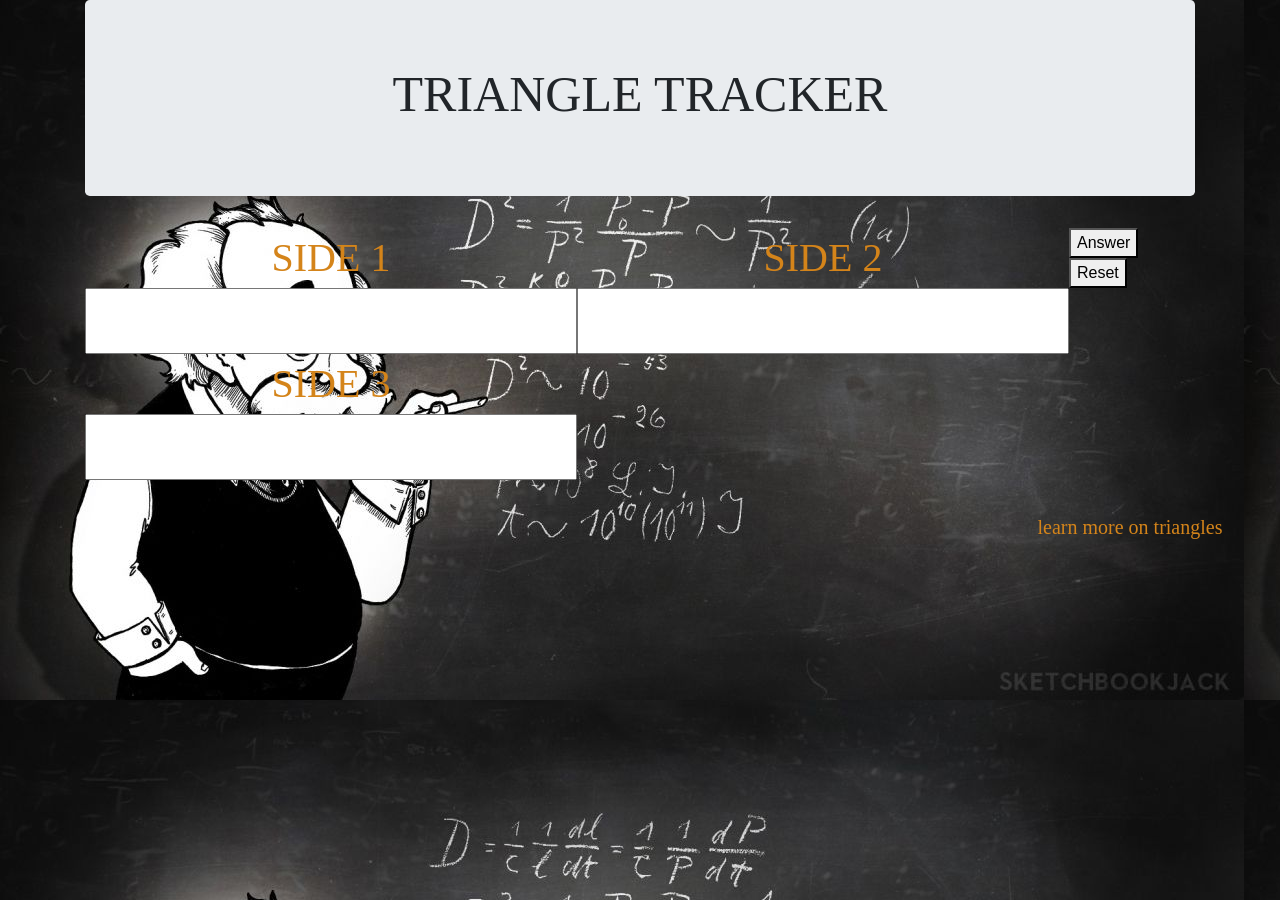
==== triangle-tracker.html @ 9f55115f "background image" ====
<!DOCTYPE html>
<html>

<head>
    <title>TRIANGLE TRACKER</title>
    <link rel="shortcut icon" href="image/8.png">
    <link rel="stylesheet" type="text/css" href="css/bootstrap.css">
    <link rel="stylesheet" type="text/css" href="css/style.css">
    <div class="container">
        <div class="jumbotron">
            <h1> TRIANGLE TRACKER</h1>
        </div>


</head>

<body>



    <p1> SIDE 1
        <br> <input type="number" id="first"></br></p1>

    <p2>SIDE 2
        <br> <input type="number" id="second"></br>
    </p2>


    <p3> SIDE 3
        <br> <input type="number" id="third"></br>
    </p3>

    <div class="btn-group-vertical" role="group" aria-label="....">
        <button type="button" name="button"
            onclick="calculate();document.getElementById('show').style.display='block'">Answer </button>



        <button type="button" name="button"
            onclick="document.getElementById('first').value = ''; document.getElementById('second').value = ''; document.getElementById('third').value = ''; document.getElementById('show').style.display='none' ">Reset</button>
    </div>

    </div>
</div>




    <script src="js/script.js"></script>
    <p4><iframe src="https://www.youtube.com/embed/AA6RfgP-AHU" frameborder="0"
            allow="accelerometer; autoplay; encrypted-media; gyroscope; picture-in-picture" allowfullscreen></iframe>
        <br>learn more on triangles</p4>
</body>

</html>
---- css/style.css ----
@font-face {
    src: url(fonts/ZCOOLkuaile-Regular.ttf);
font-family: COO;
}
h1{
    text-align: center;
    font-size: 50px;
    font-family: COO
    
}

p1{
    font-size: 40px;
    font-family: COO;
    float: left;
    text-align: center;
    color : rgb(212, 132, 26);

}
p2{
    font-size: 40px;
    font-family: COO;
    float: left;
    text-align: center;
    color : rgb(212, 132, 26);
}
p3{
    font-size: 40px;
    font-family: COO;
    float: left;
    text-align: center;
    color : rgb(212, 132, 26);
}
p4{
    font-size: 20px;
    font-family: COO;
    float: right;
    text-align: center;
    color : rgb(212, 132, 26);
}
body{
    background-image: url(../image/pl.jpg) 
    
    
}
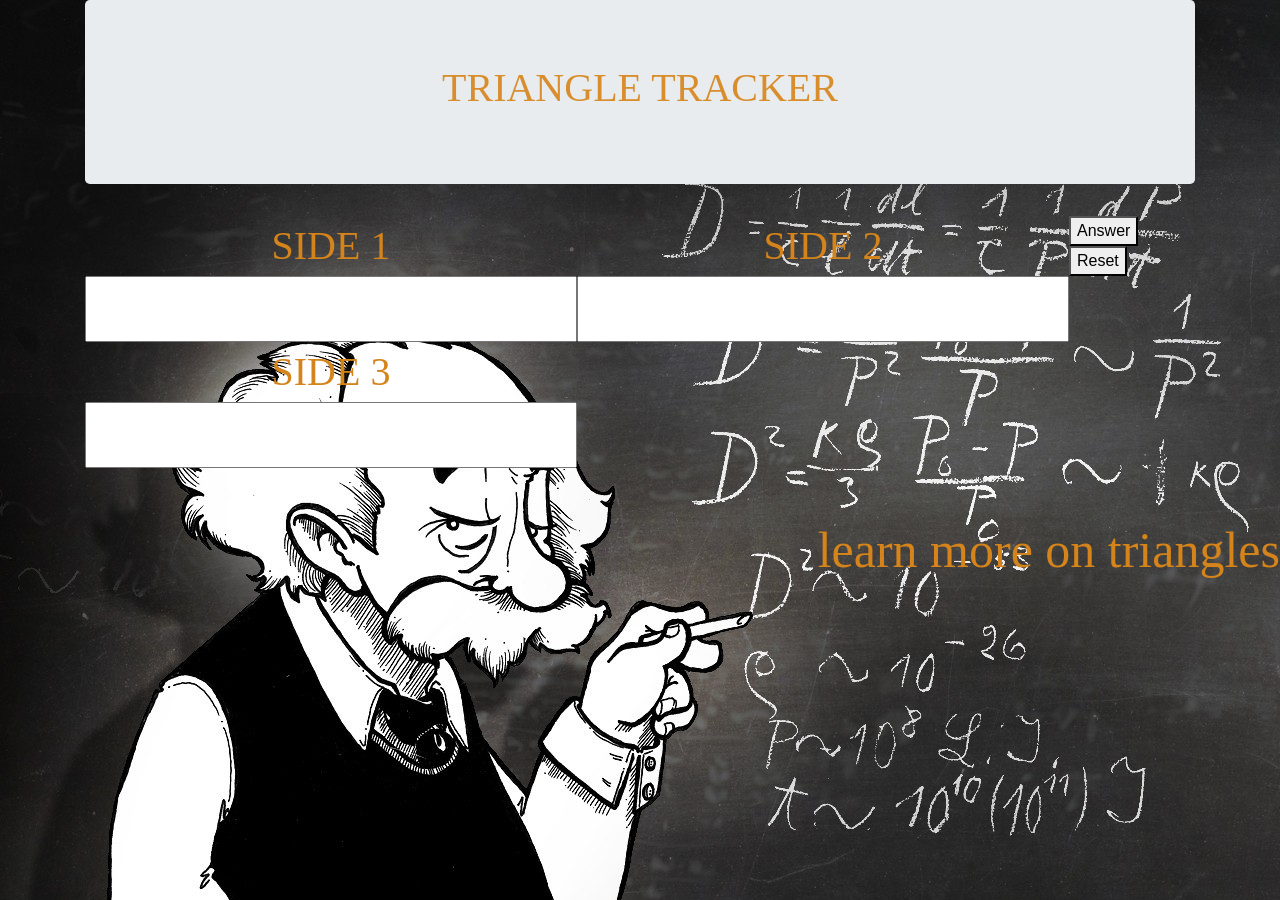
==== commit 66f48d99: "testing prompt and found that it is working" ====
--- a/triangle-tracker.html
+++ b/triangle-tracker.html
@@ -15,33 +15,34 @@
 </head>
 
 <body>
+    <form action="get">
+
+        <p1> SIDE 1
+            <br> <input type="number" id="first"></br></p1>
+
+        <p2>SIDE 2
+            <br> <input type="number" id="second"></br>
+        </p2>
+
+
+        <p3> SIDE 3
+            <br> <input type="number" id="third"></br>
+        </p3>
+
+        <div class="btn-group-vertical" role="group" aria-label="....">
+            <button type="button" value="button" onclick="calculate()">Answer </button>
 
 
 
-    <p1> SIDE 1
-        <br> <input type="number" id="first"></br></p1>
+            <button type="button" name="button" onclick="document.getElementById('first').value = ''; 
+        document.getElementById('second').value = ''; document.getElementById('third').value = ''; 
+        document.getElementById('show').style.display='none' ">Reset</button>
+        </div>
 
-    <p2>SIDE 2
-        <br> <input type="number" id="second"></br>
-    </p2>
-
-
-    <p3> SIDE 3
-        <br> <input type="number" id="third"></br>
-    </p3>
-
-    <div class="btn-group-vertical" role="group" aria-label="....">
-        <button type="button" name="button"
-            onclick="calculate();document.getElementById('show').style.display='block'">Answer </button>
-
-
-
-        <button type="button" name="button"
-            onclick="document.getElementById('first').value = ''; document.getElementById('second').value = ''; document.getElementById('third').value = ''; document.getElementById('show').style.display='none' ">Reset</button>
-    </div>
+        </div>
+    </form>
 
     </div>
-</div>
 
 
 
--- a/css/style.css
+++ b/css/style.css
@@ -2,12 +2,7 @@
     src: url(fonts/ZCOOLkuaile-Regular.ttf);
 font-family: COO;
 }
-h1{
-    text-align: center;
-    font-size: 50px;
-    font-family: COO
-    
-}
+
 
 p1{
     font-size: 40px;
@@ -32,14 +27,23 @@
     color : rgb(212, 132, 26);
 }
 p4{
-    font-size: 20px;
+    font-size: 50px;
     font-family: COO;
     float: right;
     text-align: center;
     color : rgb(212, 132, 26);
 }
 body{
-    background-image: url(../image/pl.jpg) 
+    background-image: url(../image/DSC100136298.jpg)
+
+}
+.jumbotron {
+    color: rgb(216, 142, 45);
+    text-align: center;
+    font-family: COO;
+    font-size: 45px;
+    
+}
     
     
-}
+
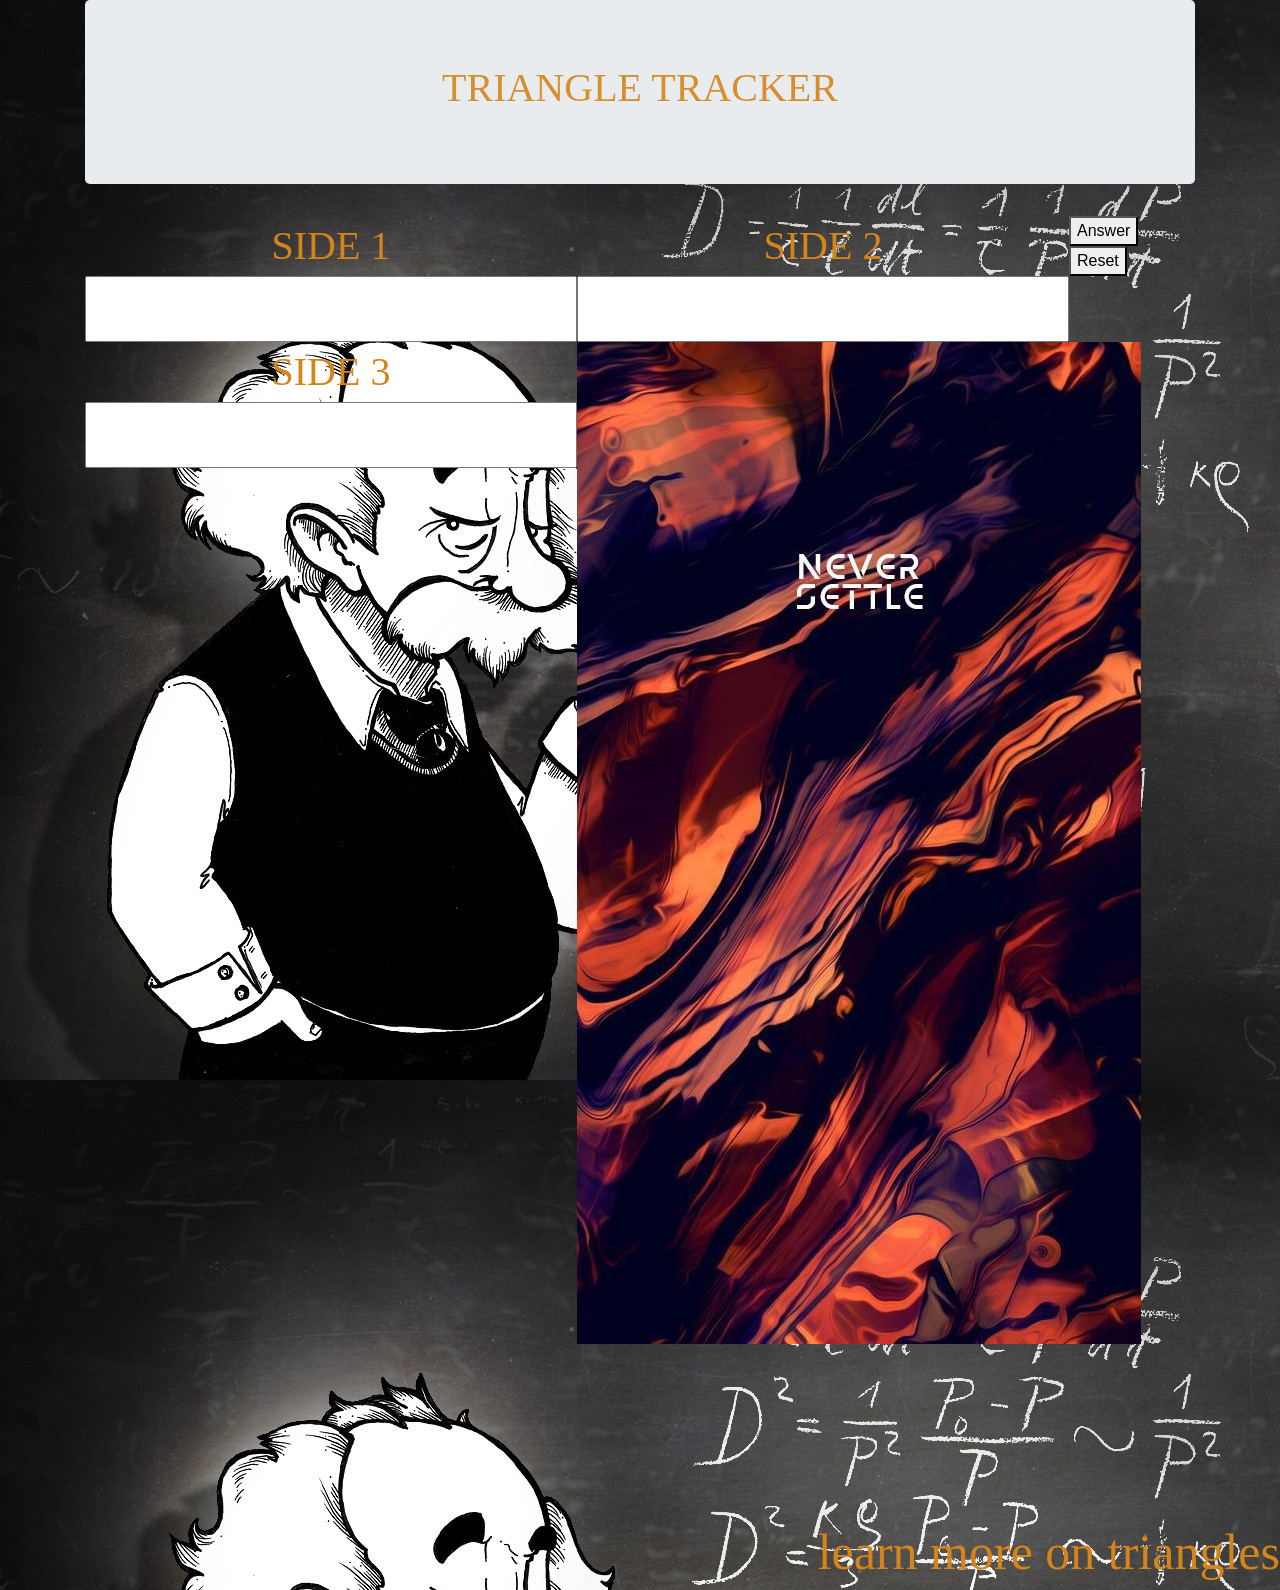
==== commit 134111ce: "new picture" ====
--- a/triangle-tracker.html
+++ b/triangle-tracker.html
@@ -10,7 +10,6 @@
         <div class="jumbotron">
             <h1> TRIANGLE TRACKER</h1>
         </div>
-
 
 </head>
 
@@ -38,7 +37,7 @@
         document.getElementById('second').value = ''; document.getElementById('third').value = ''; 
         document.getElementById('show').style.display='none' ">Reset</button>
         </div>
-
+<img src="image/tt.jpg">
         </div>
     </form>
 
@@ -47,7 +46,7 @@
 
 
 
-    <script src="js/script.js"></script>
+     <script src="js/script.js"></script>
     <p4><iframe src="https://www.youtube.com/embed/AA6RfgP-AHU" frameborder="0"
             allow="accelerometer; autoplay; encrypted-media; gyroscope; picture-in-picture" allowfullscreen></iframe>
         <br>learn more on triangles</p4>
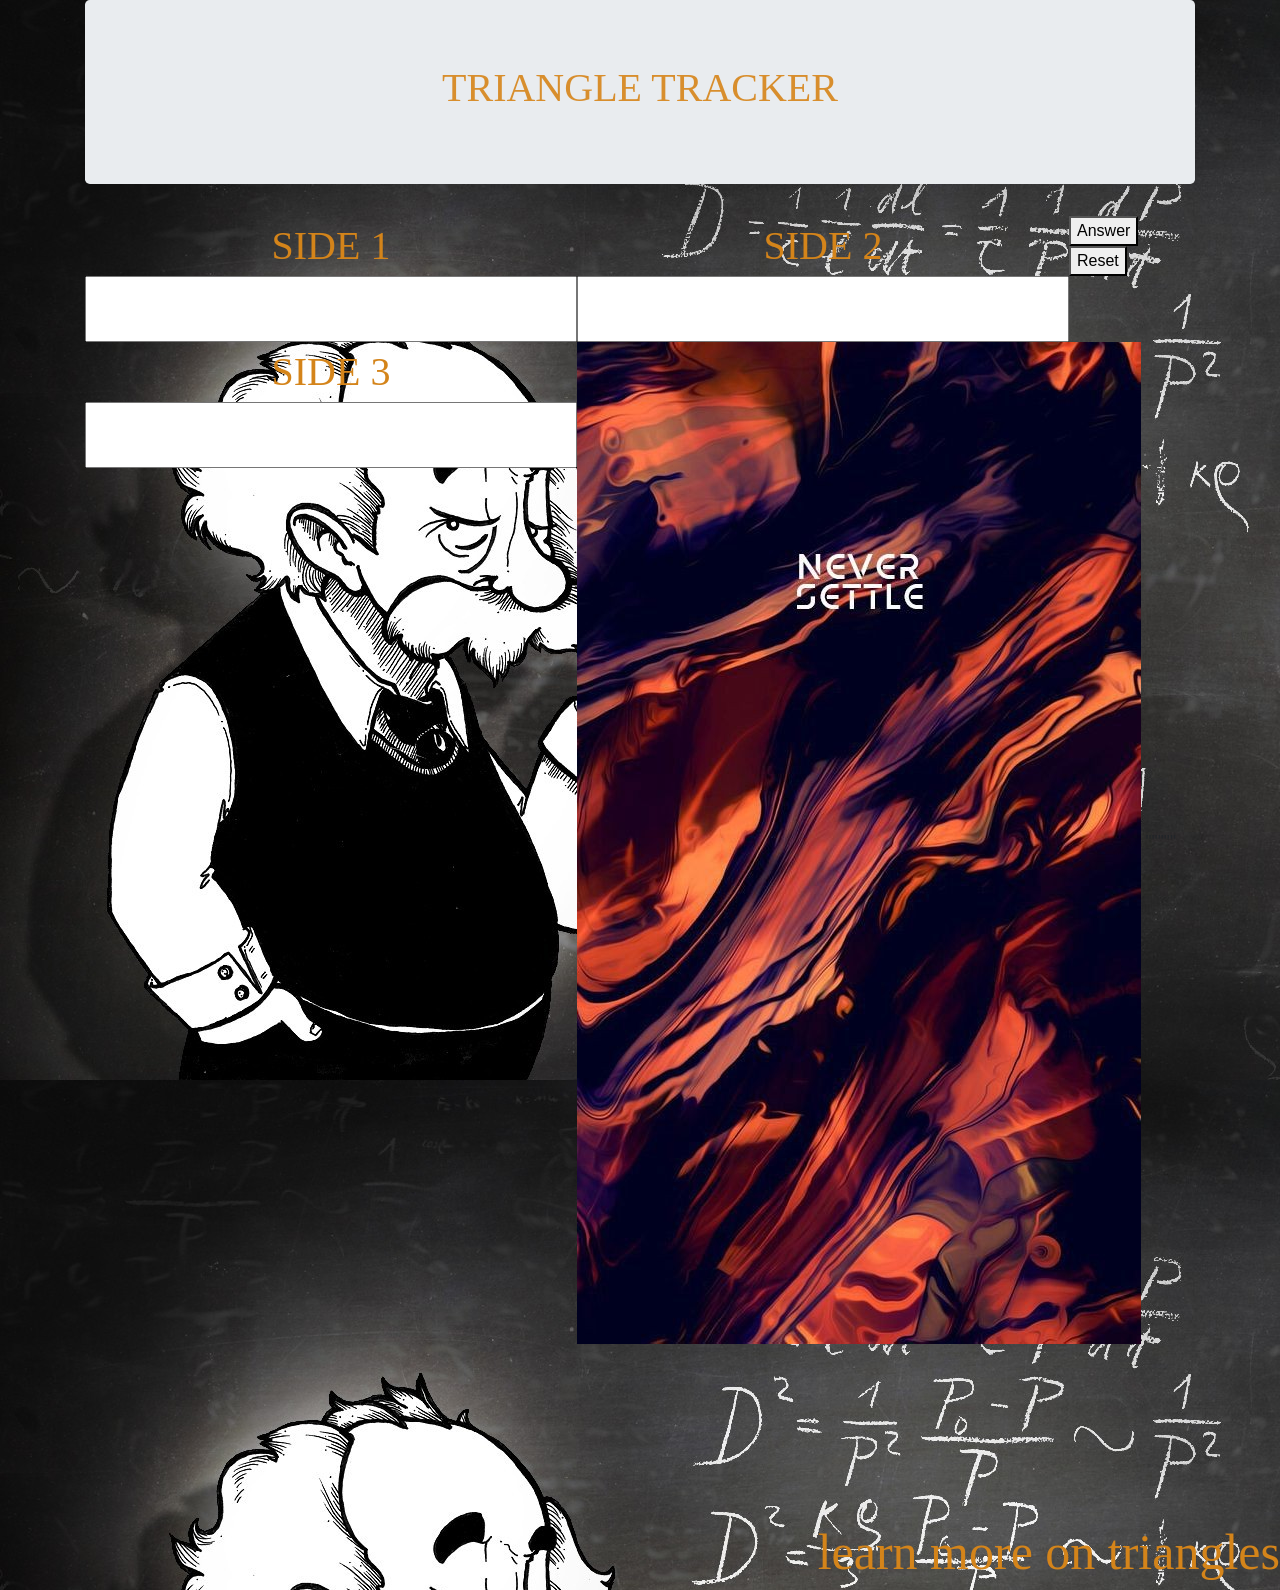
==== commit a75e30ae: "new commas" ====
--- a/triangle-tracker.html
+++ b/triangle-tracker.html
@@ -38,6 +38,7 @@
         document.getElementById('show').style.display='none' ">Reset</button>
         </div>
 <img src="image/tt.jpg">
+''''''''''
         </div>
     </form>
 
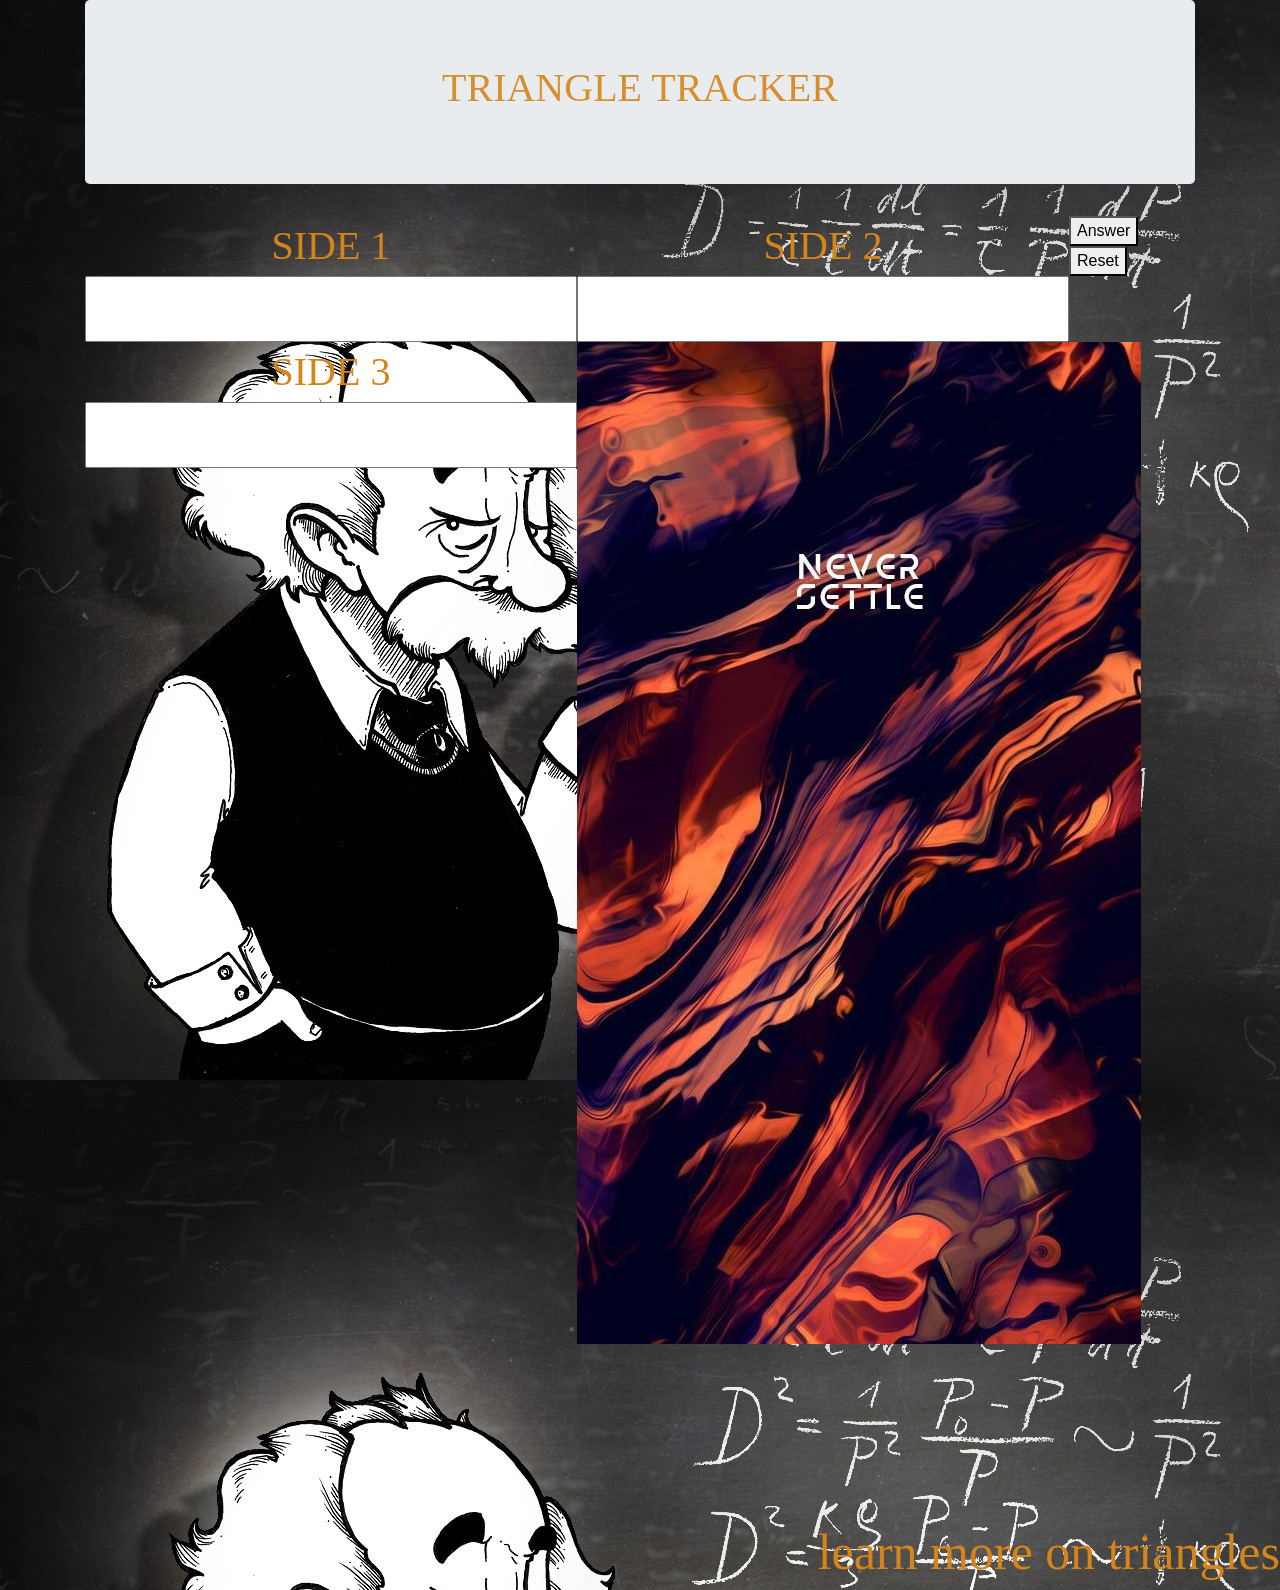
==== commit c6170727: "deleted coma" ====
--- a/triangle-tracker.html
+++ b/triangle-tracker.html
@@ -38,7 +38,7 @@
         document.getElementById('show').style.display='none' ">Reset</button>
         </div>
 <img src="image/tt.jpg">
-''''''''''
+
         </div>
     </form>
 
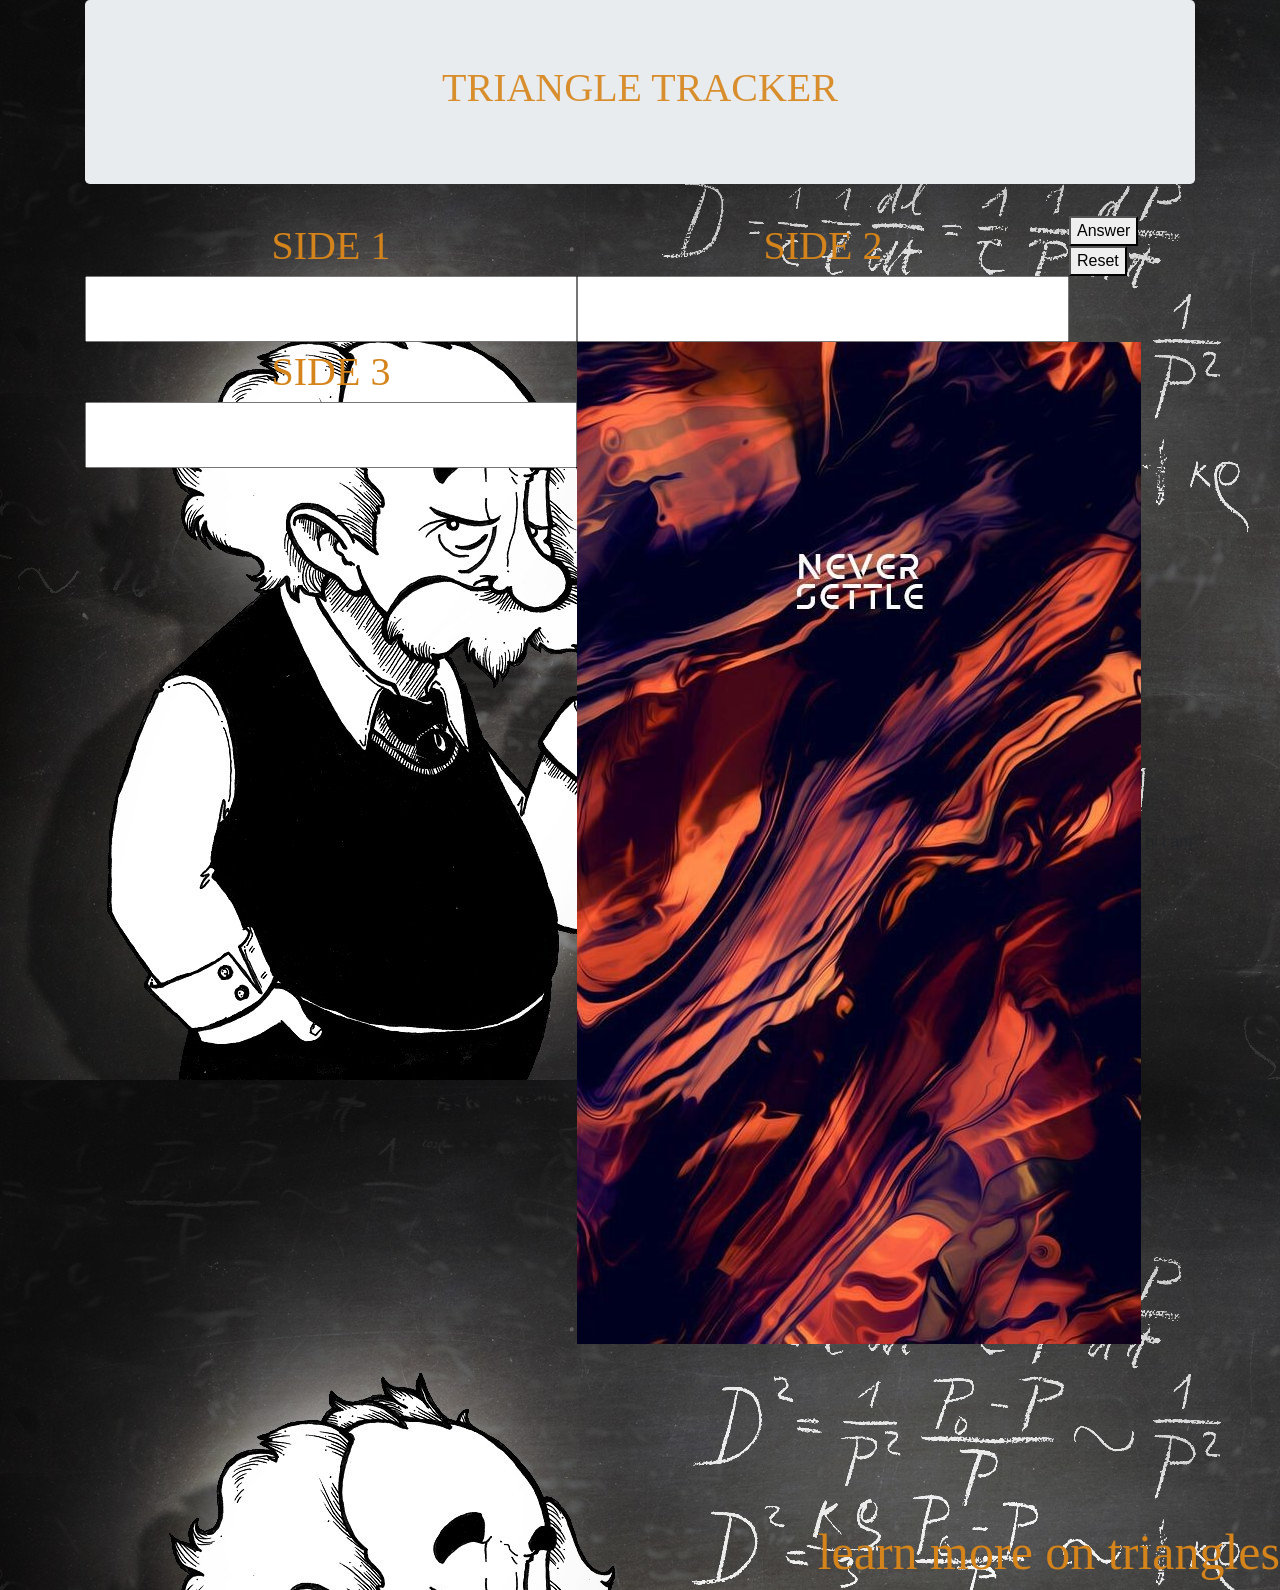
==== commit 819f3fff: "newmessage" ====
--- a/triangle-tracker.html
+++ b/triangle-tracker.html
@@ -38,7 +38,7 @@
         document.getElementById('show').style.display='none' ">Reset</button>
         </div>
 <img src="image/tt.jpg">
-
+hi i am
         </div>
     </form>
 
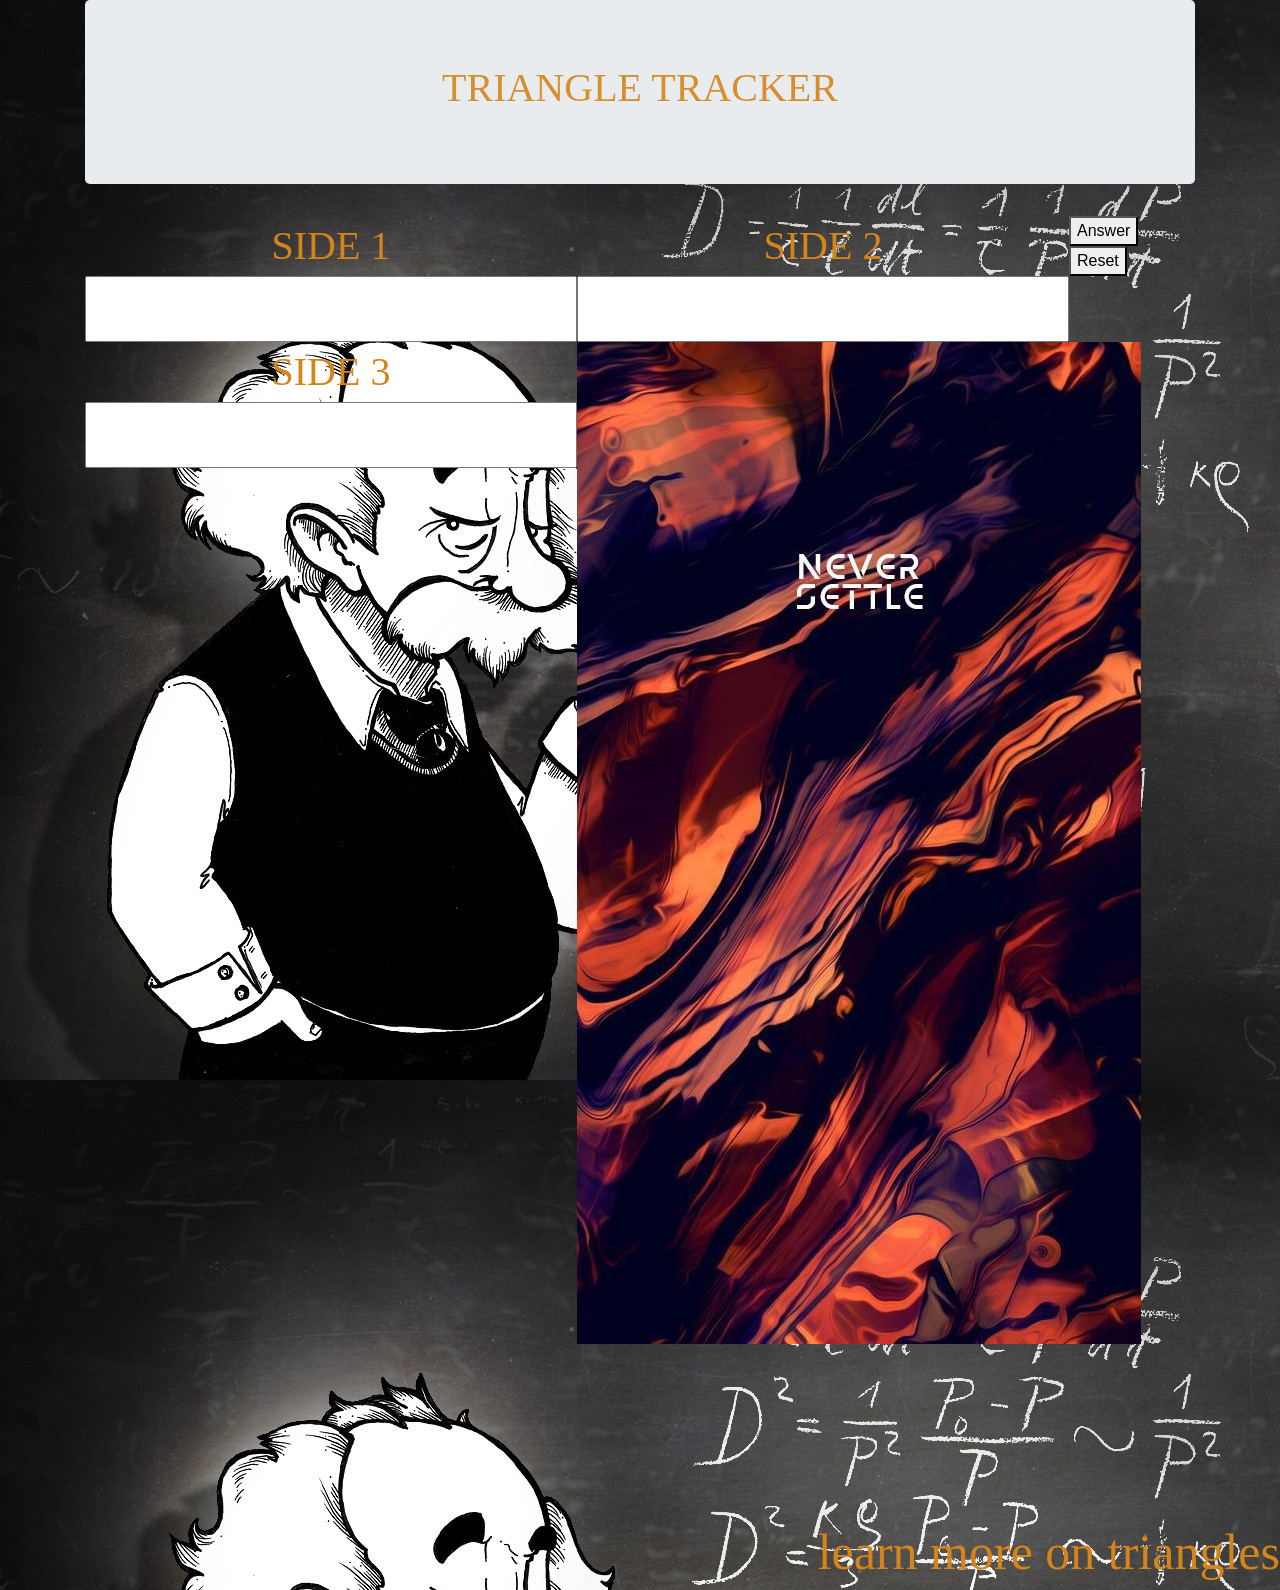
==== commit 5f17e246: "deleted line" ====
--- a/triangle-tracker.html
+++ b/triangle-tracker.html
@@ -38,7 +38,7 @@
         document.getElementById('show').style.display='none' ">Reset</button>
         </div>
 <img src="image/tt.jpg">
-hi i am
+
         </div>
     </form>
 
